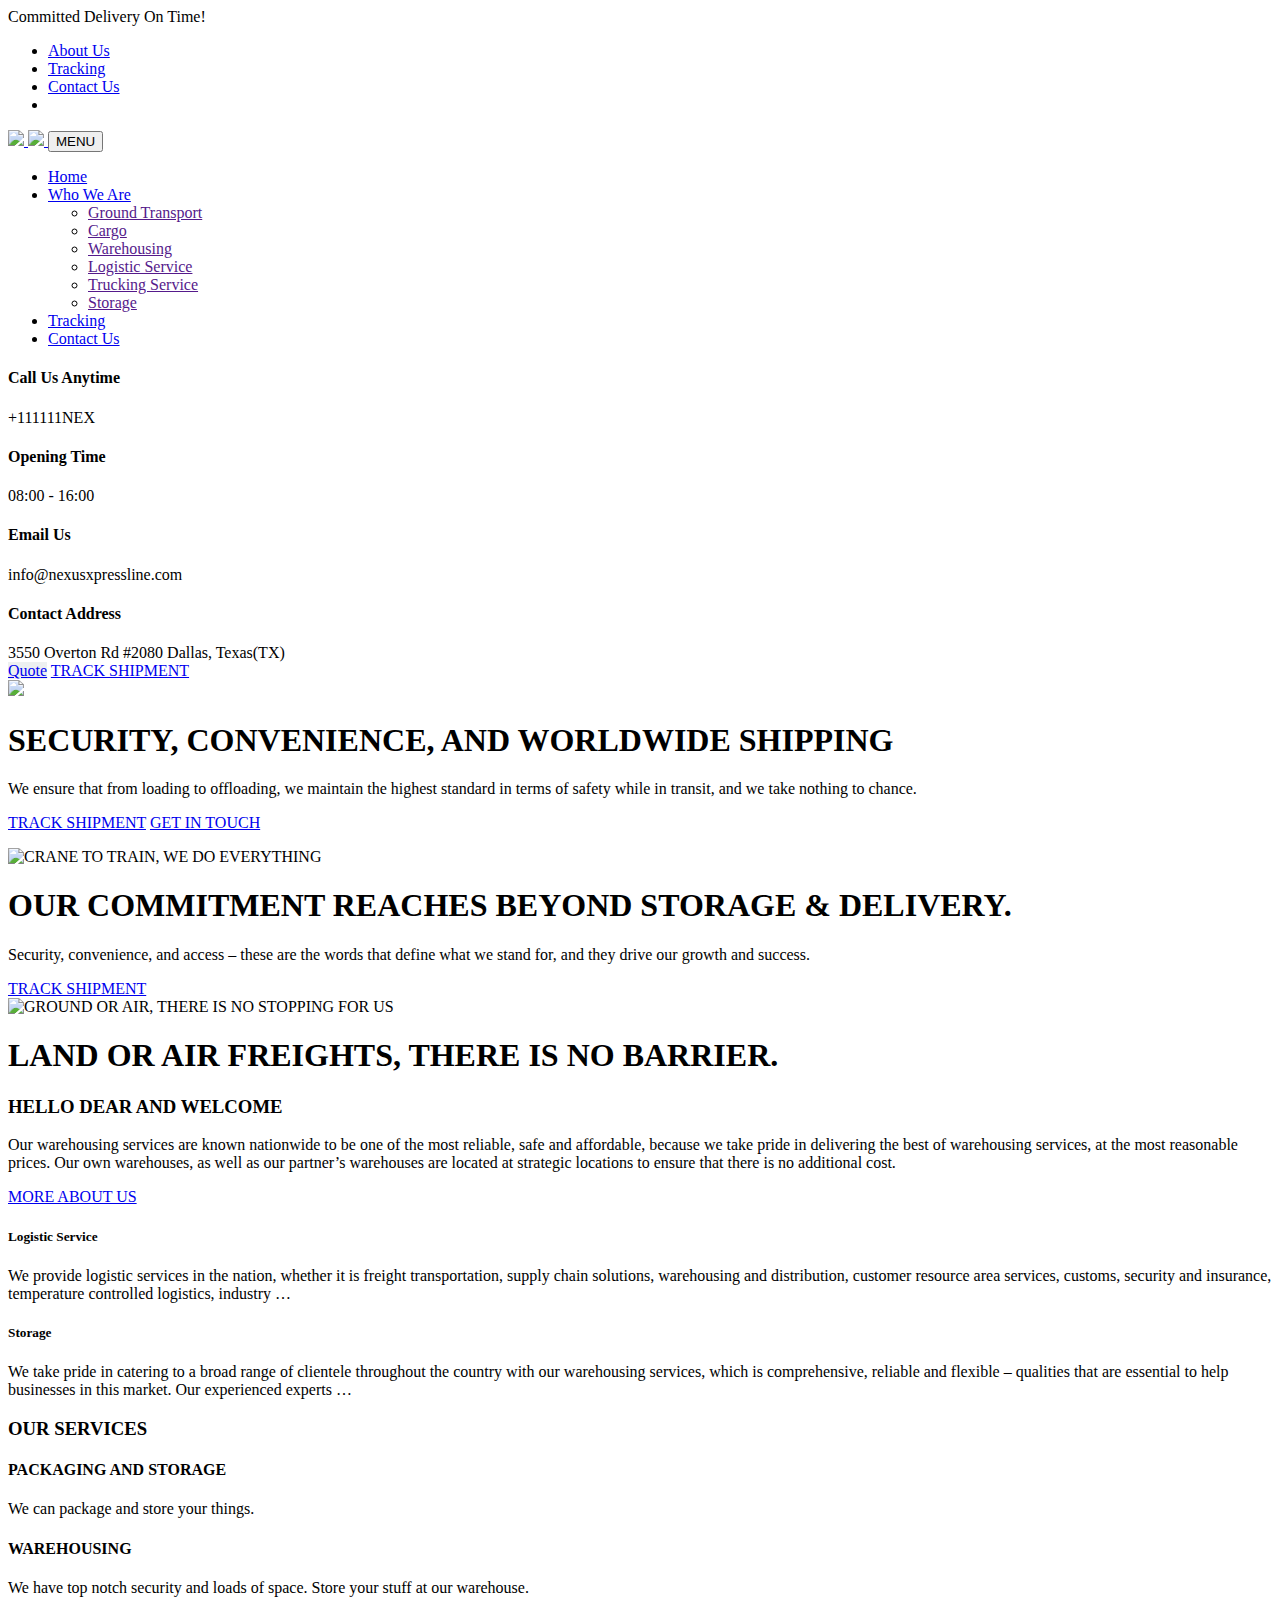
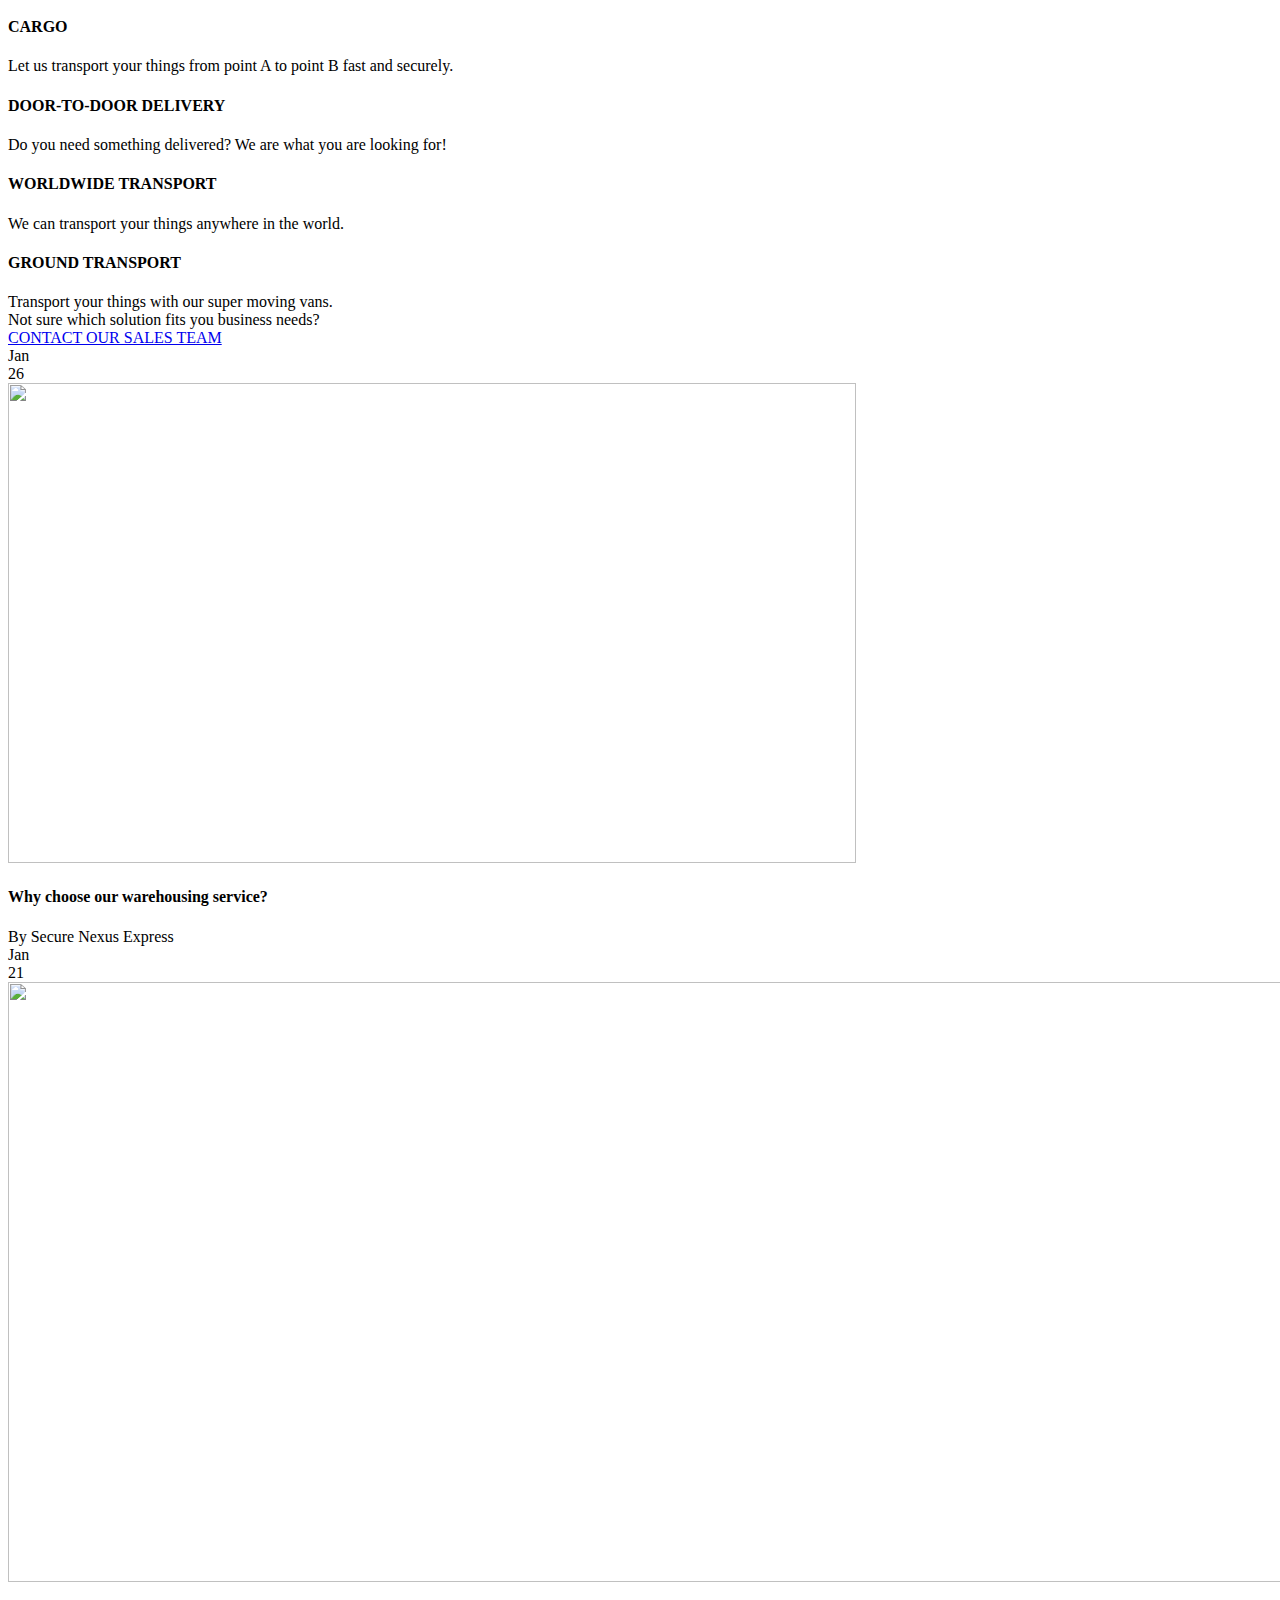
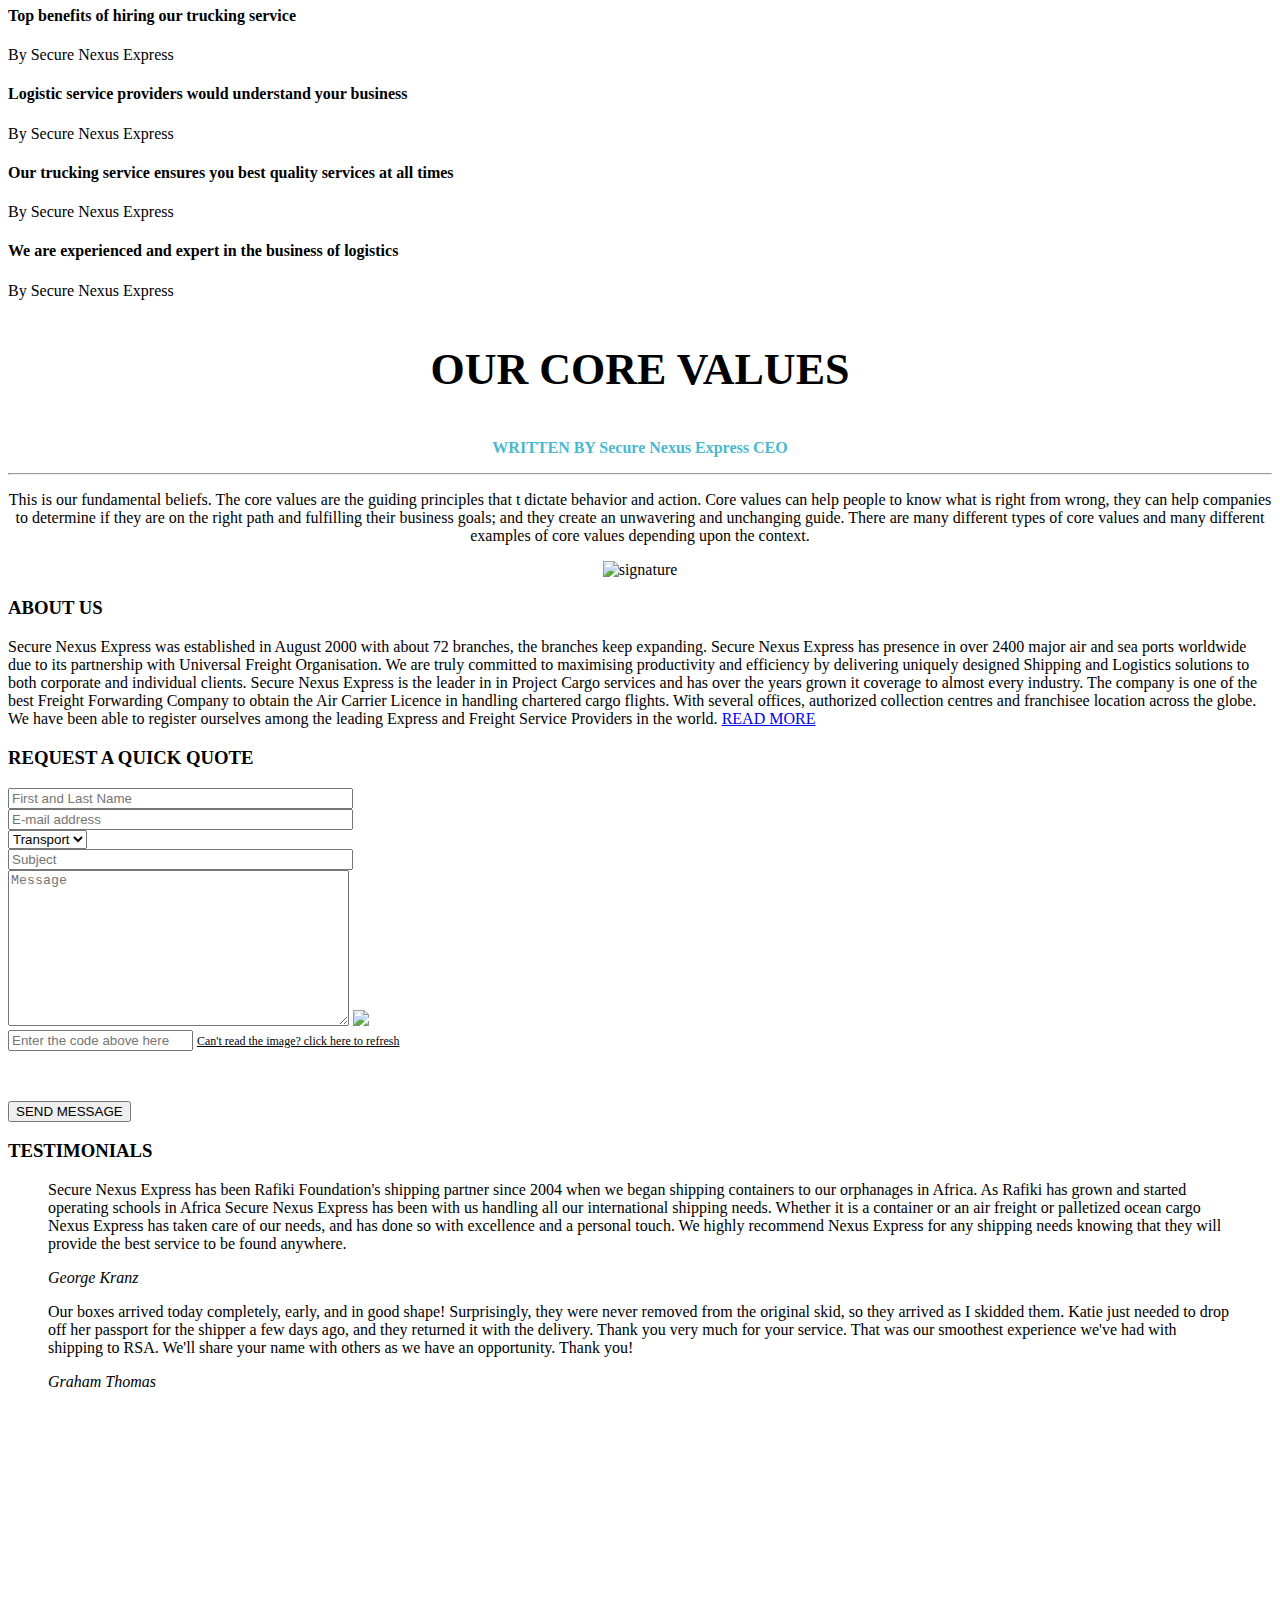
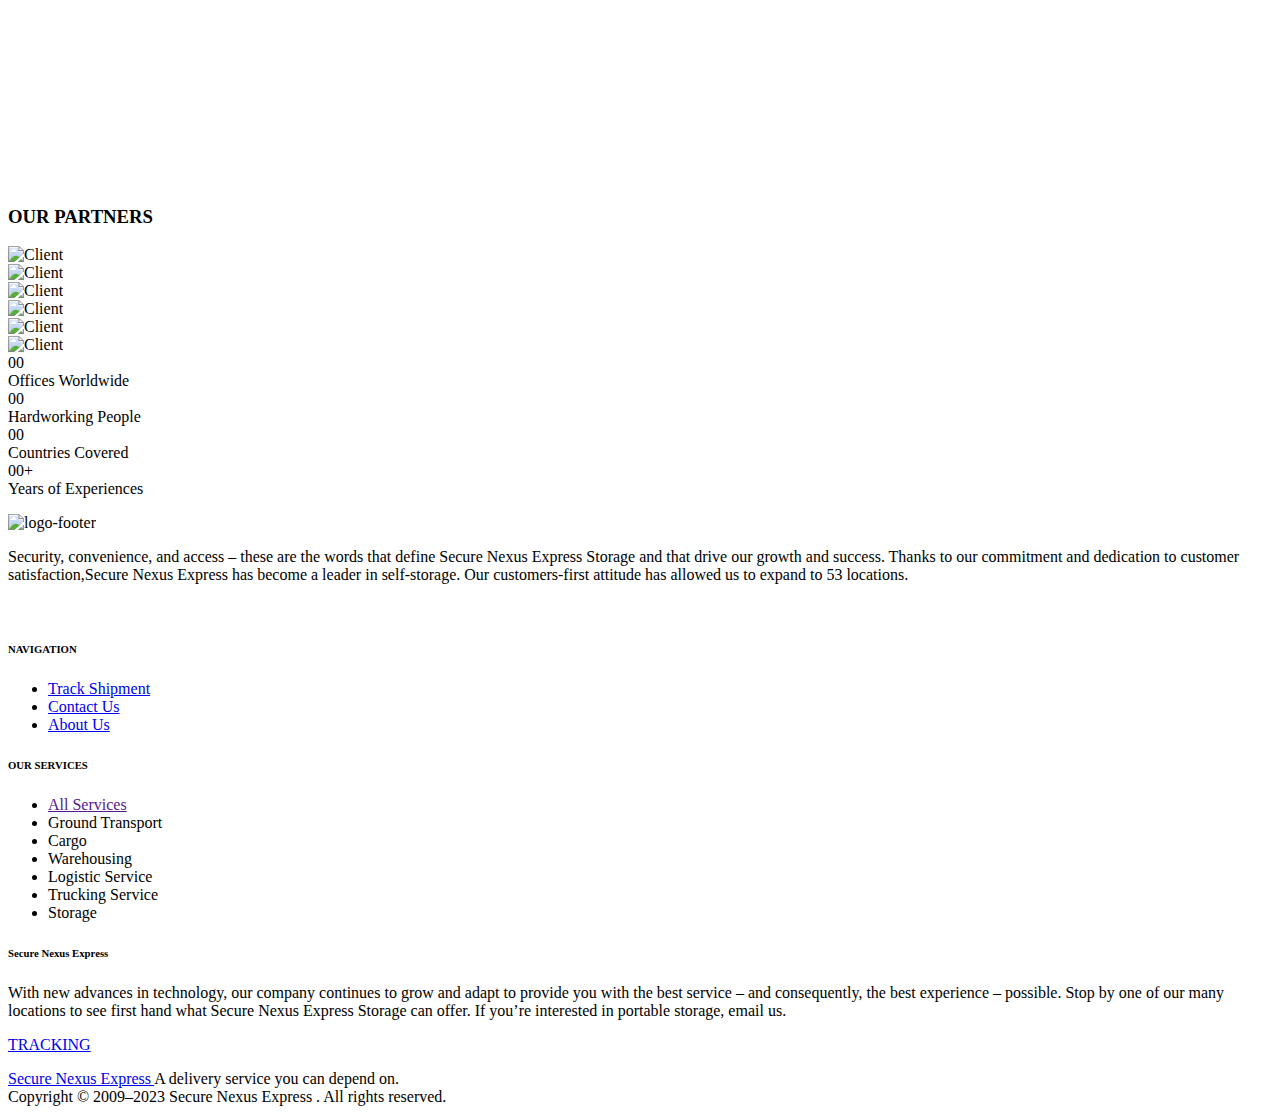
==== trackin.html @ 9aea82de "added the codes" ====
<!DOCTYPE html>
<html lang="en">
<head>
  <meta charset="UTF-8">
  <meta name="viewport" content="width=device-width, initial-scale=1.0">
  <title>Secure Nexus Express   &#8211; Committed Delivery On Time!</title>
  <link rel='dns-prefetch' href='//fonts.googleapis.com'>
  <link rel="stylesheet" href="style.css">
</head>
<body>
  <body class="home page-template page-template-template-front-page-slider page-template-template-front-page-slider-php page page-id-6 custom-background theme-cargopress-pt siteorigin-panels siteorigin-panels-before-js siteorigin-panels-home woocommerce-no-js">
    <div class="boxed-container">
      <div class="top">
    <div class="container">
          <!-- Top Tagline from WordPress -->
      <div class="top__tagline">
        Committed Delivery On Time!				
      </div>
          <!-- Top Menu -->
      <nav class="top__menu" role="navigation" aria-label="Top Menu">
        <ul id="menu-top-menu" class="" role="menubar"><li id="" class=""><a href="about.html">About Us</a></li>
  <li id="" class=""><a href="tracking.html">Tracking</a></li>
  <li id="" class=""><a href="contact.html">Contact Us</a></li>
  <li id="" class=""><div id=""  class="" style="text-align: center;"></div></li>
  </ul>				
  </nav>
  </div>
  </div>


  <div class="header__container">
		<div class="container">
			<header class="header" role="banner">
				<div class="header__logo logo">
					<a href="index.html"> 
						<img src="images/logo.png" class="img-responsive desktop">
						<img src="images/logom.png" class="mobile">
					</a> 
					<button type="button" class="navbar-toggle" data-toggle="collapse" data-target="#cargopress-navbar-collapse">
						<span class="navbar-toggle__text">MENU</span>
						<span class="navbar-toggle__icon-bar">
							<span class="icon-bar"></span>
							<span class="icon-bar"></span>
							<span class="icon-bar"></span>
						</span>
					</button>
				</div>

        <div class="header__navigation">
          <nav class="collapse  navbar-collapse" role="navigation" aria-label="Main Menu" id="cargopress-navbar-collapse">
            <ul id="menu-main-menu" class="main-navigation  js-main-nav  js-dropdown" role="menubar">
            <li id="" class=""><a href="index.html">Home</a></li>
        <li id="" class="">
        <a href="about.html">Who We Are</a></li>

        <ul class="sub-menu" role="menu">
          <li id="" class=""><a href="">Ground Transport</a></li>
          <li id="" class=" "><a href="">Cargo</a></li>
          <li id="" class=" "><a href="">Warehousing</a></li>
          <li id="" class=" "><a href="">Logistic Service</a></li>
          <li id="" class=""><a href="">Trucking Service</a></li>
          <li id="" class=" "><a href="">Storage</a></li>
        </ul>
        </li>
        
        
        
        <li id="" class=" "><a href="tracking.html">Tracking</a></li>
        
        <li id="" class=""><a href="contact.html">Contact Us</a></li>
        </ul>					
        </nav>
        </div>
        
        <div class="header__widgets">
          <div class="widget  widget-icon-box">
          <div class="icon-box">
          <i class="fa  fa-headphones  fa-3x"></i>
          <div class="icon-box__text">
          <h4 class="icon-box__title">Call Us Anytime</h4>
          <span class="icon-box__subtitle">+111111NEX</span>
          </div>
          </div>
          </div>
          
          <div class="widget  widget-icon-box">
          <div class="icon-box">
          <i class="fa  fa-clock-o  fa-3x"></i>
          <div class="icon-box__text">
          <h4 class="icon-box__title">Opening Time</h4>
          <span class="icon-box__subtitle">08:00 - 16:00</span>
          </div>
          </div>
          </div>
          
          <div class="widget  widget-icon-box">
          <div class="icon-box">
          <i class="fa  fa-envelope-o  fa-3x"></i>
          <div class="icon-box__text">
          <h4 class="icon-box__title">Email Us</h4>
          <span class="icon-box__subtitle">info@nexusxpressline.com</span>
          </div>
          </div>
          </div>
          
          <div class="widget  widget-icon-box">
          <div class="icon-box">
          <i class="fa  fa-home  fa-3x"></i>
          <div class="icon-box__text">
          <h4 class="icon-box__title">Contact Address</h4>
          <span class="icon-box__subtitle">3550 Overton Rd #2080 Dallas, Texas(TX)</span>
          </div>
          </div>
          </div>
          
          <div class="widget  widget_text"> 
          <div class="textwidget">
          
          <a class="btn    btn-secondary" style="background-color: #edf0f0;" href="contact.html">Quote</a>
          <a class="btn    btn-primary" href="tracking.html">TRACK SHIPMENT</a>           
          </div>
          </div>          
          </div>
          </header>
          </div>
          </div>	
          
          <div class="jumbotron  jumbotron--with-captions">
            <div class="carousel  slide  js-jumbotron-slider" id="headerCarousel" data-ride="carousel" data-interval="5000">
          
              <!-- Wrapper for slides -->
                  <div class="carousel-inner">
                <div class="item  active">
                          <img src="wp-content\uploads\2015\04\slider_1_1920.jpg" srcset="wp-content\uploads\2015\04\slider_1_1920.jpg 1920w, wp-content\uploads\2015\04\slider_1_1920-425x200.jpg 425w" sizes="100vw" >
                                  <div class="container">
                    <div class="jumbotron-content">
                                <div class="jumbotron-content__title">
                        <h1 style="text-transform: uppercase">Security, convenience, and Worldwide Shipping</h1>
                      </div>
                      <div class="jumbotron-content__description">
                        <p class="p1"><span class="s1">We ensure that from loading to offloading, we maintain the highest standard in terms of safety while in transit, and we take nothing to chance.</span></p>
          <p> <a class="btn    btn-primary" href="tracking.html">TRACK SHIPMENT</a> <a class="btn    btn-secondary" href="contact.html">GET IN TOUCH</a></p>
          <div class="w69b-screencastify-mouse"></div>
                      </div>
                    </div>
                  </div>
                        </div>              
                <div class="item ">
                          <img src="wp-content\uploads\2015\04\slider_2_1920.jpg" srcset="wp-content\uploads\2015\04\slider_2_1920.jpg 1920w, wp-content\uploads\2015\04\slider_2_1920-425x200.jpg 425w" sizes="100vw" alt="CRANE TO TRAIN, WE DO EVERYTHING">
                                  <div class="container">
                    <div class="jumbotron-content">
                                <div class="jumbotron-content__title">
                        <h1 style="text-transform: uppercase">OUR COMMITMENT REACHES BEYOND STORAGE & DELIVERY.</h1>
                      </div>
                      <div class="jumbotron-content__description">
                        <p class="p1"><span class="s1">Security, convenience, and access – these are the words that define what we stand for, and they drive our growth and success.</span></p>
          <a class="btn    btn-primary" href="tracking.html">TRACK SHIPMENT</a>
          <div class="w69b-screencastify-mouse"></div>
                      </div>
                    </div>
                  </div>
                        </div>
          
                <div class="item ">
                          <img src="wp-content\uploads\2015\04\slider_3_1920.jpg" srcset="wp-content\uploads\2015\04\slider_3_1920.jpg 1920w, wp-content\uploads\2015\04\slider_3_1920-425x200.jpg 425w" sizes="100vw" alt="GROUND OR AIR, THERE IS NO STOPPING FOR US">
                                  <div class="container">
                    <div class="jumbotron-content">
                                <div class="jumbotron-content__title">
                        <h1>LAND OR AIR FREIGHTS, THERE IS NO BARRIER.</h1>
                      </div>
                    </div>
                  </div>
                        </div>
          
                  </div>
          
                  <div class="container">
                    <!-- Controls -->
                    <a class="left  jumbotron__control" href="#headerCarousel" role="button" data-slide="prev">
                      <i class="fa  fa-caret-left"></i>
                    </a>
                    <a class="right  jumbotron__control" href="#headerCarousel" role="button" data-slide="next">
                      <i class="fa  fa-caret-right"></i>
                    </a>
                  </div>
              
                </div>
              </div>
              <div class="container" role="main">
                <div id="pl-6" class="panel-layout"><div id="pg-6-0" class="panel-grid panel-has-style"><div class="jumbotron-overlap panel-row-style panel-row-style-for-6-0"><div id="pgc-6-0-0" class="panel-grid-cell"><div id="panel-6-0-0-0" class="so-panel widget widget_black-studio-tinymce widget_black_studio_tinymce panel-first-child panel-last-child" data-index="0"><div class="featured-widget panel-widget-style panel-widget-style-for-6-0-0-0"><h3 class="widget-title"><span class="widget-title__inline">HELLO DEAR AND WELCOME</span></h3><div class="textwidget"><p>Our warehousing services are known nationwide to be one of the most reliable, safe and affordable, because we take pride in delivering the best of warehousing services, at the most reasonable prices. Our own warehouses, as well as our partner’s warehouses are located at strategic locations to ensure that there is no additional cost.</p>
              <p><a class="read-more" href="about.html">MORE ABOUT US</a></p>
              </div></div></div></div><div id="pgc-6-0-1" class="panel-grid-cell"><div id="panel-6-0-1-0" class="so-panel widget widget_pw_featured_page widget-featured-page panel-first-child panel-last-child" data-index="1">

                <div class="page-box  page-box--block">
                  <div class="page-box__content">
                    <h5 class="page-box__title  text-uppercase">Logistic Service</h5>
                    <p>We provide logistic services in the nation, whether it is freight transportation, supply chain solutions, warehousing and distribution, customer resource area services, customs, security and insurance, temperature controlled logistics, industry &hellip;</p>
                  </div>
                </div>
              </div></div><div id="pgc-6-0-3" class="panel-grid-cell"><div id="panel-6-0-3-0" class="so-panel widget widget_pw_featured_page widget-featured-page panel-first-child panel-last-child" data-index="3">
              
                <div class="page-box  page-box--block">
                  <div class="page-box__content">
                    <h5 class="page-box__title  text-uppercase">Storage</h5>
                    <p>We take pride in catering to a broad range of clientele throughout the country with our warehousing services, which is comprehensive, reliable and flexible – qualities that are essential to help businesses in this market. Our experienced experts &hellip;</p>
                  </div>
                </div>
              </div></div></div></div><div id="pg-6-1" class="panel-grid panel-no-style"><div id="pgc-6-1-0" class="panel-grid-cell"><div id="panel-6-1-0-0" class="so-panel widget widget_black-studio-tinymce widget_black_studio_tinymce panel-first-child panel-last-child" data-index="4"><div class="widget-title--big panel-widget-style panel-widget-style-for-6-1-0-0"><h3 class="widget-title"><span class="widget-title__inline">OUR SERVICES</span></h3><div class="textwidget"></div></div></div></div></div><div id="pg-6-2" class="panel-grid panel-no-style"><div id="pgc-6-2-0" class="panel-grid-cell"><div id="panel-6-2-0-0" class="so-panel widget widget_pw_icon_box widget-icon-box panel-first-child" data-index="5">
                  <i class="fa  fa-dropbox"></i>
                  <h4 class="icon-box__title">PACKAGING AND STORAGE</h4>
                  <span class="icon-box__subtitle">We can package and store your things.</span>
              </div><div id="panel-6-2-0-1" class="so-panel widget widget_pw_icon_box widget-icon-box panel-last-child" data-index="6">
                  <i class="fa  fa-archive"></i>
                  <h4 class="icon-box__title">WAREHOUSING</h4>
                  <span class="icon-box__subtitle">We have top notch security and loads of space. Store your stuff at our warehouse.</span>
              </div></div><div id="pgc-6-2-1" class="panel-grid-cell"><div id="panel-6-2-1-0" class="so-panel widget widget_pw_icon_box widget-icon-box panel-first-child" data-index="7">
                  <i class="fa  fa-truck"></i>
                  <h4 class="icon-box__title">CARGO</h4>
                  <span class="icon-box__subtitle">Let us transport your things from point A to point B fast and securely. </span>
              </div><div id="panel-6-2-1-1" class="so-panel widget widget_pw_icon_box widget-icon-box panel-last-child" data-index="8">
                  <i class="fa  fa-home"></i>
                  <h4 class="icon-box__title">DOOR-TO-DOOR DELIVERY</h4>
                  <span class="icon-box__subtitle">Do you need something delivered? We are what you are looking for! </span>
              </div></div><div id="pgc-6-2-2" class="panel-grid-cell"><div id="panel-6-2-2-0" class="so-panel widget widget_pw_icon_box widget-icon-box panel-first-child" data-index="9">
                  <i class="fa  fa-globe"></i>
                  <h4 class="icon-box__title">WORLDWIDE TRANSPORT</h4>
                  <span class="icon-box__subtitle">We can transport your things anywhere in the world. </span>
              </div><div id="panel-6-2-2-1" class="so-panel widget widget_pw_icon_box widget-icon-box panel-last-child" data-index="10">
                  <i class="fa  fa-road"></i>
                  <h4 class="icon-box__title">GROUND TRANSPORT</h4>
                  <span class="icon-box__subtitle">Transport your things with our super moving vans.</span>
              </div></div></div><div id="pg-6-3" class="panel-grid panel-has-style"><div class="siteorigin-panels-stretch panel-row-style panel-row-style-for-6-3" data-stretch-type="full"><div id="pgc-6-3-0" class="panel-grid-cell"><div id="panel-6-3-0-0" class="so-panel widget widget_pw_call_to_action widget-call-to-action panel-first-child panel-last-child" data-index="11">				<div class="call-to-action">
                        <div class="call-to-action__text">
                          Not sure which solution fits you business needs?					</div>
                        <div class="call-to-action__button">
                          <a class="btn    btn-primary" href="contact.html" >CONTACT OUR SALES TEAM</a>					</div>
                      </div>
                    </div></div></div></div><div id="pg-6-4" class="panel-grid panel-has-style"><div class="siteorigin-panels-stretch panel-row-style panel-row-style-for-6-4" data-stretch-type="full"><div id="pgc-6-4-0" class="panel-grid-cell"><div id="panel-6-4-0-0" class="so-panel widget widget_pw_latest_news widget-latest-news panel-first-child panel-last-child" data-index="12">
              
                      <div class="latest-news__date">
                        <div class="latest-news__date__month">
                          Jan
                        </div>
                        <div class="latest-news__date__day">
                          26
                        </div>
                      </div>
                      <div class="latest-news__image">
                        <img width="848" height="480" src="wp-content\uploads\2015\05\31.jpg" class="attachment-post-thumbnail size-post-thumbnail wp-post-image" alt="" loading="lazy" srcset="wp-content\uploads\2015\05\31.jpg 848w, wp-content\uploads\2015\05\31-300x170.jpg 300w, wp-content\uploads\2015\05\31-768x435.jpg 768w" sizes="(max-width: 848px) 100vw, 848px">
                      </div>
              
                      <div class="latest-news__content">
                        <h4 class="latest-news__title">Why choose our warehousing service?</h4>
                        <div class="latest-news__author">
                          By Secure Nexus Express       
                        </div>
                      </div>              
              </div></div>
              
              <div id="pgc-6-4-1" class="panel-grid-cell">
              <div id="panel-6-4-1-0" class="so-panel widget widget_pw_latest_news widget-latest-news panel-first-child panel-last-child" data-index="13">
                      <div class="latest-news__date">
                        <div class="latest-news__date__month">
                          Jan
                        </div>
                        <div class="latest-news__date__day">
                          21
                        </div>
                      </div>
                      <div class="latest-news__image">
                        <img width="1920" height="600" src="wp-content\uploads\2015\05\slider_1_1920.jpg" class="attachment-post-thumbnail size-post-thumbnail wp-post-image" alt="" loading="lazy" srcset="wp-content\uploads\2015\05\slider_1_1920.jpg 1920w, wp-content\uploads\2015\05\slider_1_1920-300x94.jpg 300w, wp-content\uploads\2015\05\slider_1_1920-768x240.jpg 768w, wp-content\uploads\2015\05\slider_1_1920-1024x320.jpg 1024w" sizes="(max-width: 1920px) 100vw, 1920px">
                      </div>
              
                      <div class="latest-news__content">
                        <h4 class="latest-news__title">Top benefits of hiring our trucking service</h4>
                        <div class="latest-news__author">
                          By Secure Nexus Express       
                        </div>
                      </div>
              </div></div><div id="pgc-6-4-2" class="panel-grid-cell"><div id="panel-6-4-2-0" class="so-panel widget widget_pw_latest_news widget-latest-news panel-first-child panel-last-child" data-index="14">
                      <div class="latest-news__content">
                        <h4 class="latest-news__title">Logistic service providers would understand your business</h4>
                          <div class="latest-news__author">
                            By Secure Nexus Express       
                          </div>
                      </div>
                      <div class="latest-news__content">
                        <h4 class="latest-news__title">Our trucking service ensures you best quality services at all times</h4>
                          <div class="latest-news__author">
                            By Secure Nexus Express       
                          </div>
                      </div>
                      <div class="latest-news__content">
                        <h4 class="latest-news__title">We are experienced and expert in the business of logistics</h4>
                          <div class="latest-news__author">
                            By Secure Nexus Express       
                          </div>
                      </div>
                    </div></div></div></div>

              <div id="pg-6-5" class="panel-grid panel-has-style">
              <div class="siteorigin-panels-stretch panel-row-style panel-row-style-for-6-5" data-stretch-type="full">
              <div id="pgc-6-5-0" class="panel-grid-cell panel-grid-cell-empty"></div>
              <div id="pgc-6-5-1" class="panel-grid-cell panel-grid-cell-mobile-last">
              <div id="panel-6-5-1-0" class="so-panel widget widget_black-studio-tinymce widget_black_studio_tinymce panel-first-child panel-last-child" data-index="15">
              <div class="textwidget"><h3 style="text-align: center; font-size: 44px;">OUR CORE VALUES</h3>
              <p style="text-align: center;"><span style="color: #4ab9cf;"><strong>WRITTEN BY Secure Nexus Express         CEO</strong></span></p>
              <hr class="hr-quote">
              <p style="text-align: center;">This is our fundamental beliefs. The core values are the guiding principles that t dictate behavior and action. Core values can help people to know what is right from wrong, they can help companies to determine if they are on the right path and fulfilling their business goals; and they create an unwavering and unchanging guide. There are many different types of core values and many different examples of core values depending upon the context.</p>
              <p style="text-align: center;"><a><img class=" size-full wp-image-344 aligncenter" src="images/ok.png" alt="signature" width="232" height="58"></a></p>
              </div></div></div>
              
              <div id="pgc-6-5-2" class="panel-grid-cell panel-grid-cell-empty"></div></div></div>
              <div id="pg-6-6" class="panel-grid panel-no-style">
              <div id="pgc-6-6-0" class="panel-grid-cell">
              <div id="panel-6-6-0-0" class="so-panel widget widget_black-studio-tinymce widget_black_studio_tinymce panel-first-child panel-last-child" data-index="16">
              <div class="widget-title--big panel-widget-style panel-widget-style-for-6-6-0-0">
              <h3 class="widget-title">
              <span class="widget-title__inline">ABOUT US</span></h3>
              <div class="textwidget"> Secure Nexus Express        was established in August 2000 with about 72 branches, the branches keep expanding. Secure Nexus Express        has presence in over 2400 major air and sea ports worldwide due to its partnership with Universal Freight Organisation. We are truly committed to maximising productivity and efficiency by delivering uniquely designed Shipping and Logistics solutions to both corporate and individual clients.
             Secure Nexus Express        is the leader in in Project Cargo services and has over the years grown it coverage to almost every industry. The company is one of the best Freight Forwarding Company to obtain the Air Carrier Licence in handling chartered cargo flights. With several offices, authorized collection centres and franchisee location across the globe. We have been able to register ourselves among the leading Express and Freight Service Providers in the world.
              <a class="read-more" href="about.html">READ MORE</a></div></div></div></div>
              <div id="pgc-6-6-1" class="panel-grid-cell">
              <div id="panel-6-6-1-0" class="so-panel widget widget_black-studio-tinymce widget_black_studio_tinymce panel-first-child panel-last-child" data-index="17">
              <div class="featured-widget panel-widget-style panel-widget-style-for-6-6-1-0">
              <h3 class="widget-title"><span class="widget-title__inline">REQUEST A QUICK QUOTE</span></h3>
              <div class="textwidget">
              <div role="form" class="wpcf7A">
              <form action="quote_exec" method="post"  >
              <div class="contact-form-small">
              <div class="row">
              <div class="col-xs-12  col-md-6">
                    <span class="wpcf7-form-control-wrap your-name">
                    <input type="text" name="name" size="40" class="wpcf7-form-control wpcf7-text" aria-required="true" aria-invalid="false" placeholder="First and Last Name" required=""></span><br>
                    <span class="wpcf7-form-control-wrap your-email">
                    <input type="email" name="email" size="40" class="wpcf7-form-control wpcf7-text wpcf7-email" aria-required="true" aria-invalid="false" placeholder="E-mail address" required=""></span><br>
                    <span class="wpcf7-form-control-wrap menu-354">
                    <select name="means" class="wpcf7-form-control wpcf7-select" aria-invalid="false">
                    <option value="Transport">Transport</option>
                    <option value="Storage">Storage</option>
                    </select></span>
                  </div>
              <div class="col-xs-12  col-md-6">
                      <span class="wpcf7-form-control-wrap your-subject">
                      <input type="text" name="subject" size="40" class="wpcf7-form-control wpcf7-text " aria-required="true" aria-invalid="false" placeholder="Subject" required=""></span><br>
                      <span class="wpcf7-form-control-wrap your-message">
                      <textarea name="message" cols="40" rows="10" class="wpcf7-form-control wpcf7-textarea" aria-invalid="false" placeholder="Message" required=""></textarea>
                      </span>
                   <img src="contact-us/captcha_code_file.php?rand=538989878" id='captchaimg' ><br>
                  <input id="6_letters_code" name="6_letters_code" type="text" required="" class="form-control" placeholder="Enter the code above here">
                   <span><a href='javascript: refreshCaptcha3();' style="color: black;font-size: 12px;">Can't read the image? click here to refresh</a></span>
                  </div>
              <p>&nbsp;</p>
              <div class="col-xs-12  col-md-12">
                    <input type="submit" value="SEND MESSAGE" class="btn btn-primary pull-right" name="cnt_btn">
                  </div>
              </div>
              </div>              
              </form>
              </div></div></div></div></div>
              </div>

              <div id="pg-6-7" class="panel-grid panel-has-style"><div class="siteorigin-panels-stretch panel-row-style panel-row-style-for-6-7" data-stretch-type="full"><div id="pgc-6-7-0" class="panel-grid-cell"><div id="panel-6-7-0-0" class="so-panel widget widget_pw_testimonials widget-testimonials panel-first-child panel-last-child" data-index="18"><div class="widget-title--big panel-widget-style panel-widget-style-for-6-7-0-0">
                <div class="testimonial">
                  <h3 class="widget-title"><span class="widget-title__inline">TESTIMONIALS</span></h3>
                  <div id="carousel-testimonials-widget-7-0-0" class="carousel slide" data-ride="carousel" data-interval="false">
                    <!-- Wrapper for slides -->
                    <div class="carousel-inner" role="listbox">
                      <div class="item active">
                        <div class="row">
                            <div class="col-xs-12  col-sm-6">
                              <blockquote>
                                <p class="testimonial__quote">
                                Secure  Nexus Express        has been Rafiki Foundation's shipping partner since 2004 when we began shipping containers to our orphanages in Africa. As Rafiki has grown and started operating schools in Africa Secure Nexus Express        has been with us handling all our international shipping needs. Whether it is a container or an air freight or palletized ocean cargo Nexus Express        has taken care of our needs, and has done so with excellence and a personal touch. We highly recommend Nexus Express        for any shipping needs knowing that they will provide the best service to be found anywhere.
                                </p>
                                <cite class="testimonial__author">
                                  George Kranz
                                </cite>
                              </blockquote>
                            </div>
                            <div class="col-xs-12  col-sm-6">
                              <blockquote>
                                <p class="testimonial__quote">
                                  Our boxes arrived today completely, early, and in good shape! Surprisingly, they were never removed from the original skid, so they arrived as I skidded them. Katie just needed to drop off her passport for the shipper a few days ago, and they returned it with the delivery. Thank you very much for your service. That was our smoothest experience we've had with shipping to RSA. We'll share your name with others as we have an opportunity. Thank you!
                                </p>
                                <cite class="testimonial__author">
                                  Graham Thomas
                                </cite>
                              </blockquote>
                            </div>
                        </div>
                      </div>
                    </div>
                  </div>
                </div>
              </div></div></div></div></div><div id="pg-6-8" class="panel-grid panel-has-style"><div class="siteorigin-panels-stretch panel-row-style panel-row-style-for-6-8" data-stretch-type="full-stretched"><div id="pgc-6-8-0" class="panel-grid-cell"><div id="panel-6-8-0-0" class="so-panel widget widget_pw_google_map panel-first-child panel-last-child" data-index="19">
                <div class="simple-map  js-where-we-are" data-latlng="53.4723679,-2.3636685" data-markers="[{&quot;id&quot;:&quot;1&quot;,&quot;title&quot;:&quot;93 Cunnery Rd Manchester M2 8YQ&quot;,&quot;locationlatlng&quot;:&quot;53.4723679,-2.3636685&quot;,&quot;custompinimage&quot;:&quot;https:\/\/www.google.com.gh\/maps\/place\/Manchester,+UK\/@53.4723679,-2.3636685,11z\/data=!3m1!4b1!4m5!3m4!1s0x487a4d4c5226f5db:0xd9be143804fe6baa!8m2!3d53.4807593!4d-2.2426305?hl=en&quot;}]" data-zoom="7" data-type="roadmap" data-style="[{&quot;featureType&quot;:&quot;administrative&quot;,&quot;elementType&quot;:&quot;labels.text.fill&quot;,&quot;stylers&quot;:[{&quot;color&quot;:&quot;#444444&quot;}]},{&quot;featureType&quot;:&quot;landscape&quot;,&quot;elementType&quot;:&quot;all&quot;,&quot;stylers&quot;:[{&quot;color&quot;:&quot;#f2f2f2&quot;}]},{&quot;featureType&quot;:&quot;landscape.man_made&quot;,&quot;elementType&quot;:&quot;geometry.fill&quot;,&quot;stylers&quot;:[{&quot;color&quot;:&quot;#eeeeee&quot;}]},{&quot;featureType&quot;:&quot;landscape.natural.landcover&quot;,&quot;elementType&quot;:&quot;geometry.fill&quot;,&quot;stylers&quot;:[{&quot;color&quot;:&quot;#dddddd&quot;}]},{&quot;featureType&quot;:&quot;landscape.natural.terrain&quot;,&quot;elementType&quot;:&quot;geometry.fill&quot;,&quot;stylers&quot;:[{&quot;color&quot;:&quot;#dddddd&quot;}]},{&quot;featureType&quot;:&quot;poi&quot;,&quot;elementType&quot;:&quot;all&quot;,&quot;stylers&quot;:[{&quot;visibility&quot;:&quot;off&quot;}]},{&quot;featureType&quot;:&quot;road&quot;,&quot;elementType&quot;:&quot;all&quot;,&quot;stylers&quot;:[{&quot;saturation&quot;:-100},{&quot;lightness&quot;:45}]},{&quot;featureType&quot;:&quot;road.highway&quot;,&quot;elementType&quot;:&quot;all&quot;,&quot;stylers&quot;:[{&quot;visibility&quot;:&quot;simplified&quot;}]},{&quot;featureType&quot;:&quot;road.arterial&quot;,&quot;elementType&quot;:&quot;labels.icon&quot;,&quot;stylers&quot;:[{&quot;visibility&quot;:&quot;off&quot;}]},{&quot;featureType&quot;:&quot;transit&quot;,&quot;elementType&quot;:&quot;all&quot;,&quot;stylers&quot;:[{&quot;visibility&quot;:&quot;off&quot;}]},{&quot;featureType&quot;:&quot;water&quot;,&quot;elementType&quot;:&quot;all&quot;,&quot;stylers&quot;:[{&quot;color&quot;:&quot;#46bcec&quot;},{&quot;visibility&quot;:&quot;on&quot;}]},{&quot;featureType&quot;:&quot;water&quot;,&quot;elementType&quot;:&quot;geometry.fill&quot;,&quot;stylers&quot;:[{&quot;color&quot;:&quot;#1f425d&quot;}]},{&quot;featureType&quot;:&quot;water&quot;,&quot;elementType&quot;:&quot;labels.text.fill&quot;,&quot;stylers&quot;:[{&quot;color&quot;:&quot;#979797&quot;}]},{&quot;featureType&quot;:&quot;water&quot;,&quot;elementType&quot;:&quot;labels.text.stroke&quot;,&quot;stylers&quot;:[{&quot;weight&quot;:&quot;0.01&quot;}]}]" style="height: 380px;"></div>
              </div></div></div></div><div id="pg-6-9" class="panel-grid panel-no-style"><div id="pgc-6-9-0" class="panel-grid-cell"><div id="panel-6-9-0-0" class="so-panel widget widget_text panel-first-child panel-last-child" data-index="20"><div class="widget-title--big panel-widget-style panel-widget-style-for-6-9-0-0"><h3 class="widget-title"><span class="widget-title__inline">OUR PARTNERS</span></h3>			<div class="textwidget"><div class="logo-panel">
                <div class="row">
                  <div class="col-xs-12  col-sm-2">
                    <img src="images/t1.png" alt="Client">
                  </div>
                  <div class="col-xs-12  col-sm-2">
                    <img src="images/t2.png" alt="Client">
                  </div>
                  <div class="col-xs-12  col-sm-2">
                    <img src="images/t3.png" alt="Client">
                  </div>
                  <div class="col-xs-12  col-sm-2">
                    <img src="images/t4.png" alt="Client">
                  </div>
                  <div class="col-xs-12  col-sm-2">
                    <img src="images/t5.png" alt="Client">
                  </div>
                  <div class="col-xs-12  col-sm-2">
                    <img src="images/t6.png" alt="Client">
                  </div>
                </div>
              </div></div>
                  </div></div></div></div><div id="pg-6-10" class="panel-grid panel-has-style"><div class="siteorigin-panels-stretch panel-row-style panel-row-style-for-6-10" data-stretch-type="full"><div id="pgc-6-10-0" class="panel-grid-cell"><div id="panel-6-10-0-0" class="so-panel widget widget_pw_number-counter widget-number-counter panel-first-child panel-last-child" data-index="21">				
              
                  <div class="widget-number-counters" data-speed="1000">
                                <div class="number-counter">
                          <i class="number-counter__icon  fa  fa-building-o"></i>
                          <div class="number-counter__number  js-number" data-to="72">00</div>
                          <div class="number-counter__title">Offices Worldwide</div>
                        </div>
                                <div class="number-counter">
                          <i class="number-counter__icon  fa  fa-users"></i>
                          <div class="number-counter__number  js-number" data-to="957">00</div>
                          <div class="number-counter__title">Hardworking People</div>
                        </div>
                                <div class="number-counter">
                          <i class="number-counter__icon  fa  fa-globe"></i>
                          <div class="number-counter__number  js-number" data-to="69">00</div>
                          <div class="number-counter__title">Countries Covered</div>
                        </div>
                                <div class="number-counter">
                          <i class="number-counter__icon  fa  fa-users"></i>
                          <div class="number-counter__number  js-number" data-to="23">00+</div>
                          <div class="number-counter__title">Years of Experiences</div>
                        </div>
                  </div>
                    </div></div></div></div></div></div>

                  <footer class="footer" role="contentinfo">
              <div class="footer-top">
              <div class="container">
              <div class="row">
              <div class="col-xs-12  col-md-4"><div class="widget  widget_black_studio_tinymce"><div class="textwidget"><p><img class=" size-full wp-image-22 alignnone" src="images/logo_footer.png" alt="logo-footer" width="217" height="50"></p>
              <p>Security, convenience, and access – these are the words that define Secure Nexus Express        Storage and that drive our growth and success. Thanks to our commitment and dedication to customer satisfaction,Secure Nexus Express        has become a leader in self-storage. Our customers-first attitude has allowed us to expand to 53 locations.</p>
              <p><a class="icon-container  icon-container--square" href="https://www.facebook.com/" target="_blank"><span class="fa fa-facebook"></span></a>&nbsp;<a class="icon-container  icon-container--square" href="https://twitter.com/" target="_blank"><span class="fa fa-twitter"></span></a>&nbsp;<a class="icon-container  icon-container--square" href="https://www.youtube.com/user/" target="_blank"><span class="fa fa-youtube-play"></span></a></p>
              <div class="col-xs-12  col-md-2">
              <div class="widget  widget_nav_menu">
              <h6 class="footer-top__headings">NAVIGATION</h6>
              <div class="menu-top-menu-container">
              
              <ul id="menu-top-menu-1" class="menu">
              <li class="menu-item menu-item-type-post_type menu-item-object-page menu-item-has-children menu-item-467">
              <a href="tracking.html">Track Shipment</a>
              </li>
              <li class=""><a href="contact.html">Contact Us</a></li>
              <li class=""><a rel="noopener" href="about.html">About Us</a></li>
              </ul></div></div></div>
              
              <div class="col-xs-12  col-md-2">
              <div class="widget  widget_nav_menu">
              <h6 class="footer-top__headings">OUR SERVICES</h6>
              
              <div class="menu-services-menu-container">
              <ul id="" class="menu">
              <li id="" class="">
              <a href="">All Services</a></li>
              
              <li id="" class=" ">Ground Transport</li>
              <li id="" class=" ">Cargo</li>
              <li id="" class=" ">Warehousing</li>
              <li id="" class=" ">Logistic Service</li>
              <li id="" class=" ">Trucking Service</li>
              <li id="" class=" ">Storage</li>
              </ul></div></div></div><div class="col-xs-12  col-md-4">
              
              <div class="widget  widget_black_studio_tinymce"><h6 class="footer-top__headings">Secure Nexus Express</h6>
              <div class="textwidget"><p>With new advances in technology, our company continues to grow and adapt to provide you with the best service – and consequently, the best experience – possible. Stop by one of our many locations to see first hand what Secure Nexus Express        Storage can offer. If you’re interested in portable storage, email us.</p>
              <p><a class="btn    btn-primary" href="tracking.html">TRACKING</a></p>
              </div></div></div> </div>
              </div>
              </div>
              <div class="footer-bottom">
              <div class="container">
              <div class="footer-bottom__left">
              <a href="#"> Secure Nexus Express       </a> A delivery service you can depend on. </div>
              <div class="footer-bottom__right">
              Copyright © 2009–2023 Secure Nexus Express       . All rights reserved. </div>
              </div>
              </div>
              </footer>
              </div><!-- end of .boxed-container -->
              <script src="main.js"></script>          
</body>
</html>
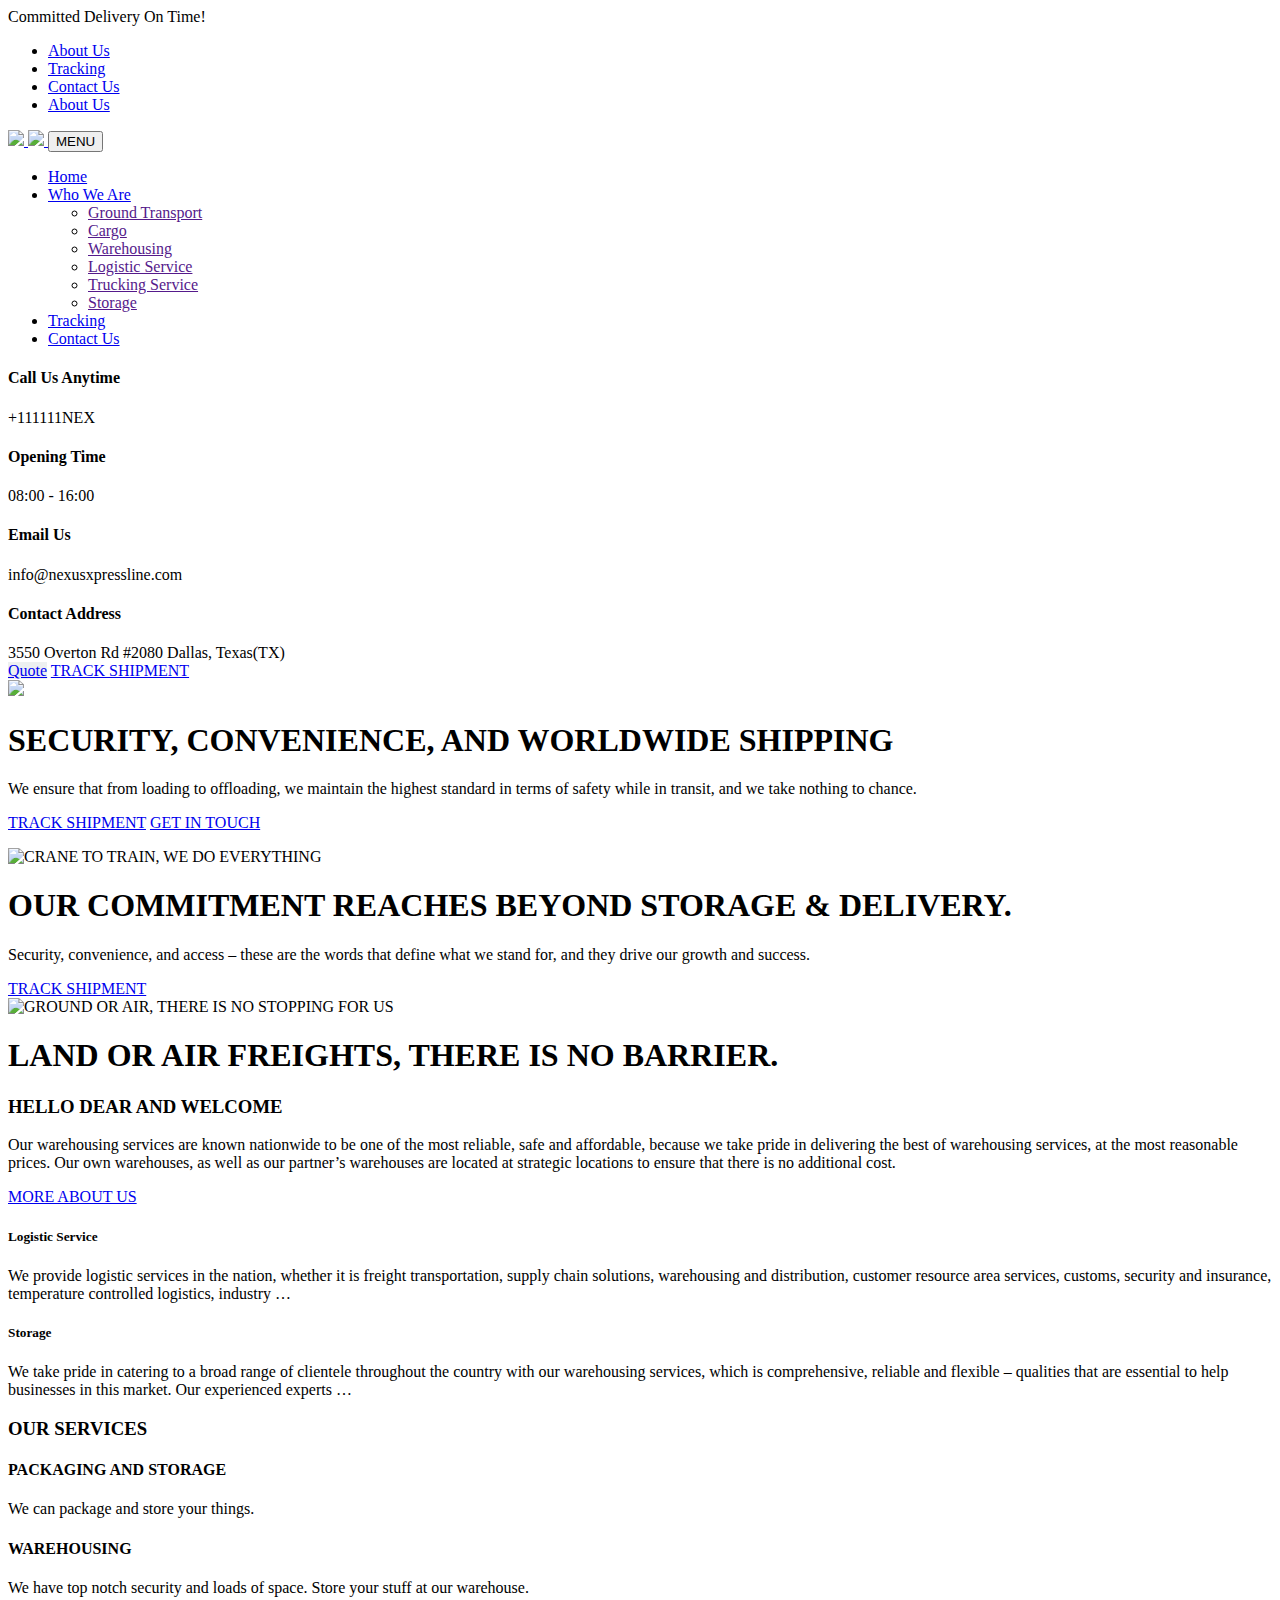
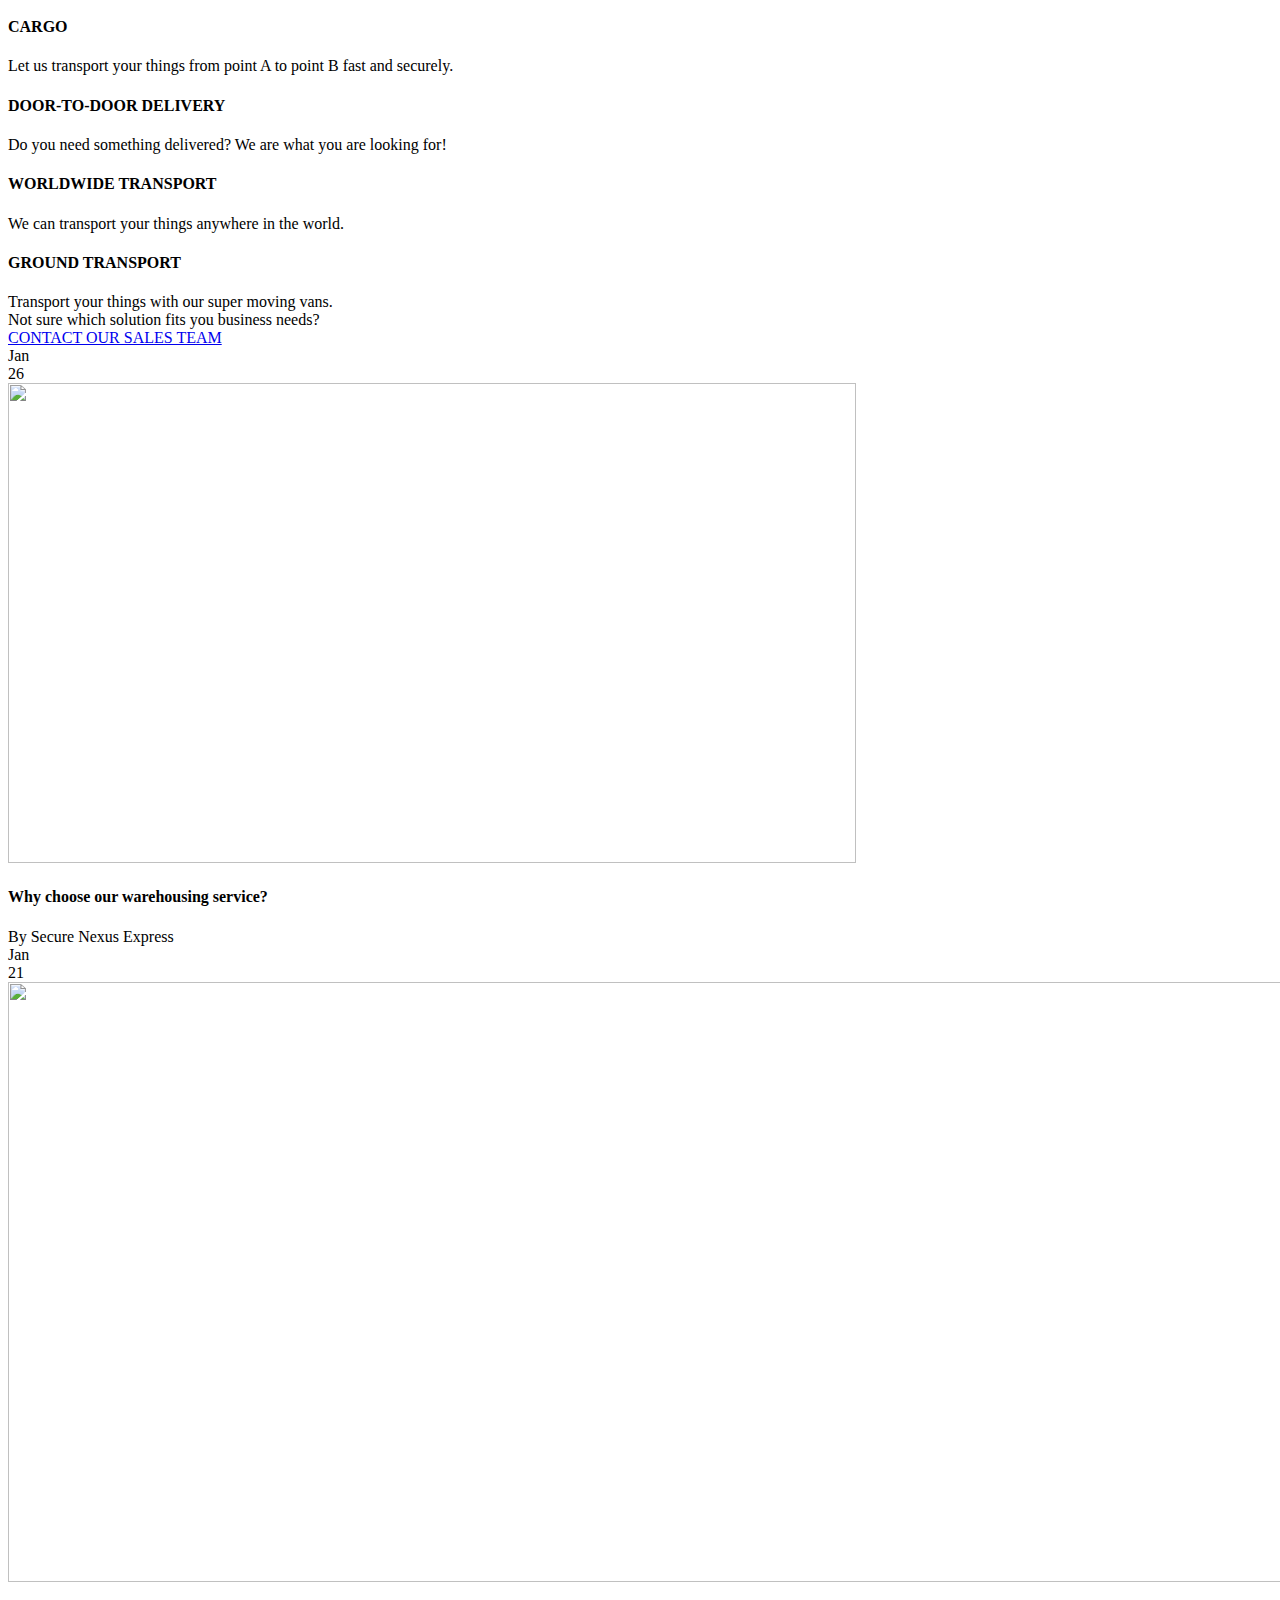
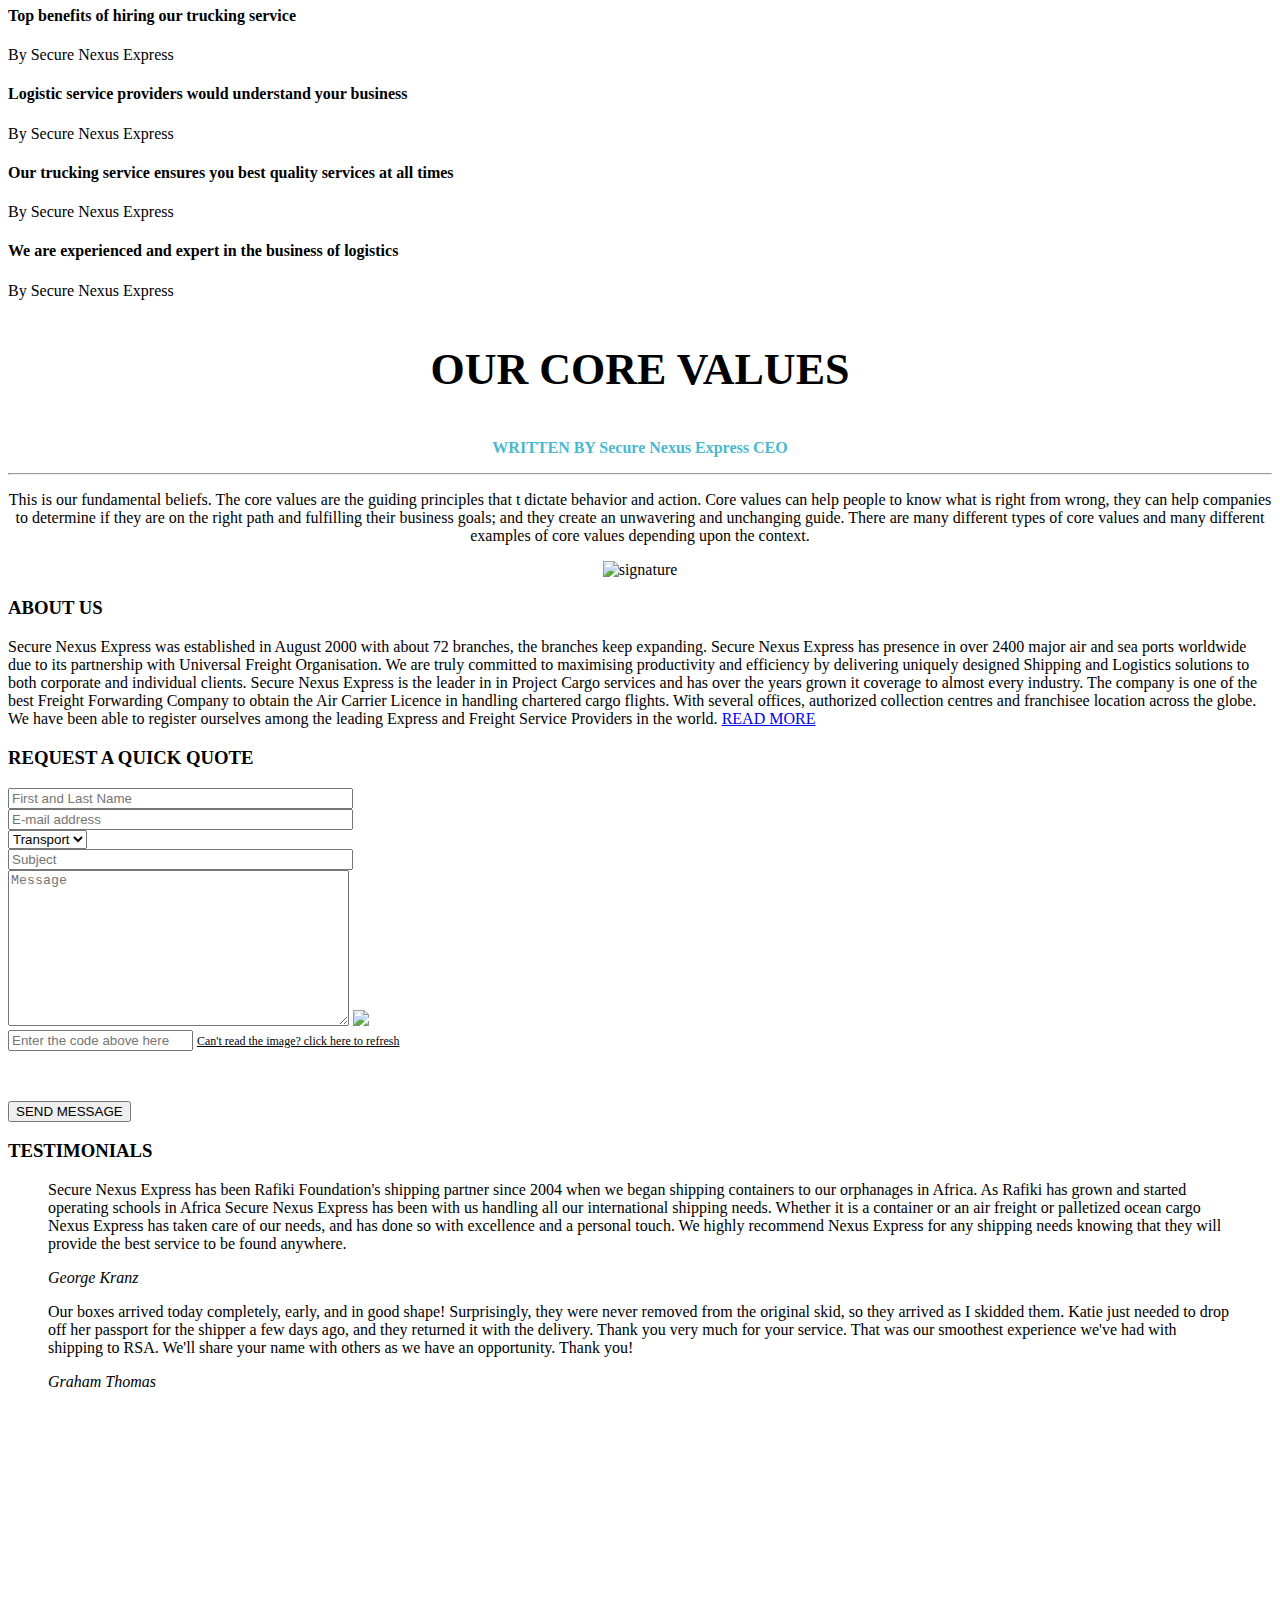
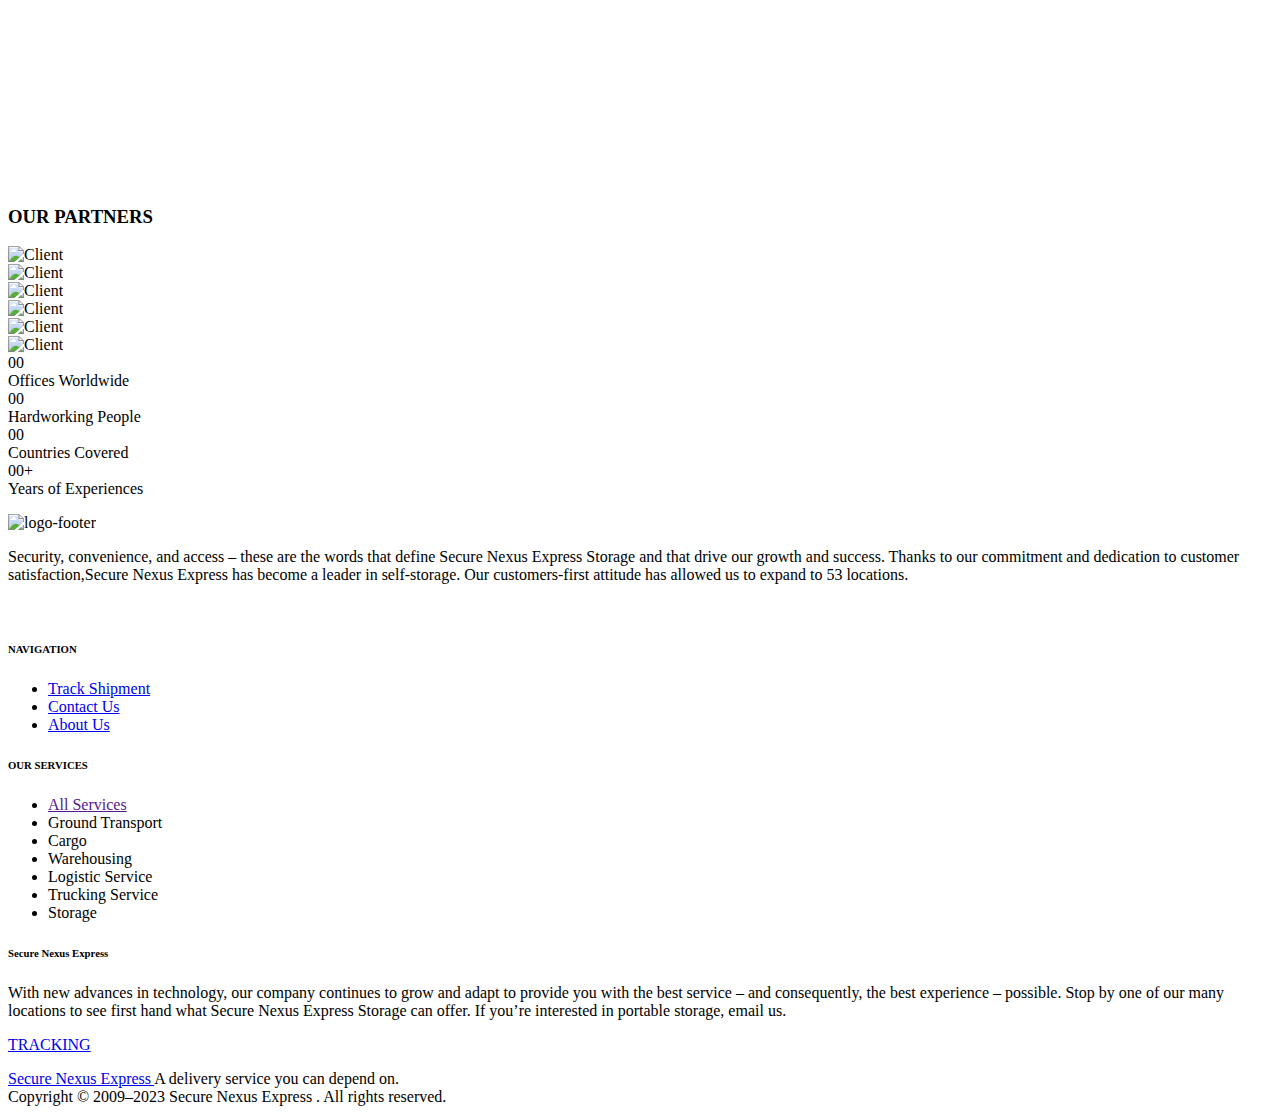
==== commit e50a3841: "made some changes to the codes" ====
--- a/trackin.html
+++ b/trackin.html
@@ -5,6 +5,7 @@
   <meta charset="UTF-8">
   <meta name="viewport" content="width=device-width, initial-scale=1.0">
   <title>Secure Nexus Express   &#8211; Committed Delivery On Time!</title>
+  <link href="https://cdn.jsdelivr.net/npm/bootstrap@5.3.2/dist/css/bootstrap.min.css" rel="stylesheet" integrity="sha384-T3c6CoIi6uLrA9TneNEoa7RxnatzjcDSCmG1MXxSR1GAsXEV/Dwwykc2MPK8M2HN" crossorigin="anonymous">
   <link rel='dns-prefetch' href='//fonts.googleapis.com'>
   <link rel="stylesheet" href="style.css">
 </head>
@@ -17,7 +18,7 @@
       <div class="top__tagline">
         Committed Delivery On Time!				
       </div>
-          <!-- Top Menu -->
+          <!-- Top Menu
       <nav class="top__menu" role="navigation" aria-label="Top Menu">
         <ul id="menu-top-menu" class="" role="menubar"><li id="" class=""><a href="about.html">About Us</a></li>
   <li id="" class=""><a href="tracking.html">Tracking</a></li>
@@ -26,9 +27,45 @@
   </ul>				
   </nav>
   </div>
-  </div>
-
-
+  </div> -->
+
+ 				<!-- Top Menu -->
+         <nav class="top__menu" role="navigation" aria-label="Top Menu">
+          <ul id="menu-top-menu" class="top-navigation  js-dropdown" role="menubar"><li id="menu-item-609" class="menu-item menu-item-type-post_type menu-item-object-page menu-item-609"><a href="about-us\index.php">About Us</a></li>
+    <li id="menu-item-608" class="menu-item menu-item-type-post_type menu-item-object-page menu-item-608"><a href="tracking.html">Tracking</a></li>
+    <li id="menu-item-610" class="menu-item menu-item-type-post_type menu-item-object-page menu-item-610"><a href="contact.html">Contact Us</a></li>
+    
+    <li id="menu-item-610" class="menu-item menu-item-type-post_type menu-item-object-page menu-item-610"><a href="about.html" id=""  class="" style="text-align: center;">About Us</a></li>
+    </ul>				
+    </nav>
+    </div>
+    </div>
+   
+    
+<div class="header__container">
+  <div class="container">
+    <header class="header" role="banner">
+
+
+
+      <div class="header__logo logo">
+        <a href="index.html"> 
+          <img src="images/logo.png" class="img-responsive desktop">
+          <img src="images/logom.png" class="mobile">
+        </a> 
+        <button type="button" class="navbar-toggle" data-toggle="collapse" data-target="#cargopress-navbar-collapse">
+          <span class="navbar-toggle__text">MENU</span>
+          <span class="navbar-toggle__icon-bar">
+            <span class="icon-bar"></span>
+            <span class="icon-bar"></span>
+            <span class="icon-bar"></span>
+          </span>
+        </button>
+      </div>
+
+
+
+<!-- 
   <div class="header__container">
 		<div class="container">
 			<header class="header" role="banner">
@@ -45,9 +82,42 @@
 							<span class="icon-bar"></span>
 						</span>
 					</button>
-				</div>
-
-        <div class="header__navigation">
+				</div> -->
+
+        
+<div class="header__navigation">
+	<nav class="collapse  navbar-collapse" role="navigation" aria-label="Main Menu" id="cargopress-navbar-collapse">
+		
+		<ul id="menu-main-menu" class="main-navigation  js-main-nav  js-dropdown" role="menubar">
+
+		<li id="menu-item-594" class="menu-item menu-item-type-post_type menu-item-object-page menu-item-home current-menu-item page_item page-item-6 current_page_item menu-item-594"><a href="index.html">Home</a></li>
+
+<li id="menu-item-606" class="menu-item menu-item-type-post_type menu-item-object-page menu-item-606">
+<a href="about.html">Who We Are</a></li>
+
+
+
+<ul class="sub-menu" role="menu">
+	<li id="menu-item-597" class="menu-item menu-item-type-post_type menu-item-object-page menu-item-597"><a href="">Ground Transport</a></li>
+	<li id="menu-item-598" class="menu-item menu-item-type-post_type menu-item-object-page menu-item-598"><a href="">Cargo</a></li>
+	<li id="menu-item-599" class="menu-item menu-item-type-post_type menu-item-object-page menu-item-599"><a href="">Warehousing</a></li>
+	<li id="menu-item-600" class="menu-item menu-item-type-post_type menu-item-object-page menu-item-600"><a href="">Logistic Service</a></li>
+	<li id="menu-item-601" class="menu-item menu-item-type-post_type menu-item-object-page menu-item-601"><a href="">Trucking Service</a></li>
+	<li id="menu-item-602" class="menu-item menu-item-type-post_type menu-item-object-page menu-item-602"><a href="">Storage</a></li>
+</ul>
+</li>
+
+
+
+<li id="menu-item-607" class="menu-item menu-item-type-post_type menu-item-object-page menu-item-607"><a href="tracking.html">Tracking</a></li>
+
+<li id="menu-item-605" class="menu-item menu-item-type-post_type menu-item-object-page menu-item-605"><a href="contact.html">Contact Us</a></li>
+</ul>					
+</nav>
+</div>
+
+
+        <!-- <div class="header__navigation">
           <nav class="collapse  navbar-collapse" role="navigation" aria-label="Main Menu" id="cargopress-navbar-collapse">
             <ul id="menu-main-menu" class="main-navigation  js-main-nav  js-dropdown" role="menubar">
             <li id="" class=""><a href="index.html">Home</a></li>
@@ -71,7 +141,7 @@
         <li id="" class=""><a href="contact.html">Contact Us</a></li>
         </ul>					
         </nav>
-        </div>
+        </div> -->
         
         <div class="header__widgets">
           <div class="widget  widget-icon-box">
@@ -497,6 +567,7 @@
               </div>
               </footer>
               </div><!-- end of .boxed-container -->
+              <script src="https://cdn.jsdelivr.net/npm/bootstrap@5.3.2/dist/js/bootstrap.bundle.min.js" integrity="sha384-C6RzsynM9kWDrMNeT87bh95OGNyZPhcTNXj1NW7RuBCsyN/o0jlpcV8Qyq46cDfL" crossorigin="anonymous"></script>
               <script src="main.js"></script>          
 </body>
 </html>--- a/style.css
+++ b/style.css
@@ -0,0 +1,39 @@
+
+
+
+
+
+/* for the nav and header part */
+.top{
+
+}
+
+.container{
+
+}
+
+.top__tagline{
+
+}
+
+/* the nav class */
+.top__menu{
+
+}
+
+
+/* nav ends */
+
+/* head */
+.header__container{
+
+}
+
+.header{
+
+}
+
+
+
+
+/* ends */